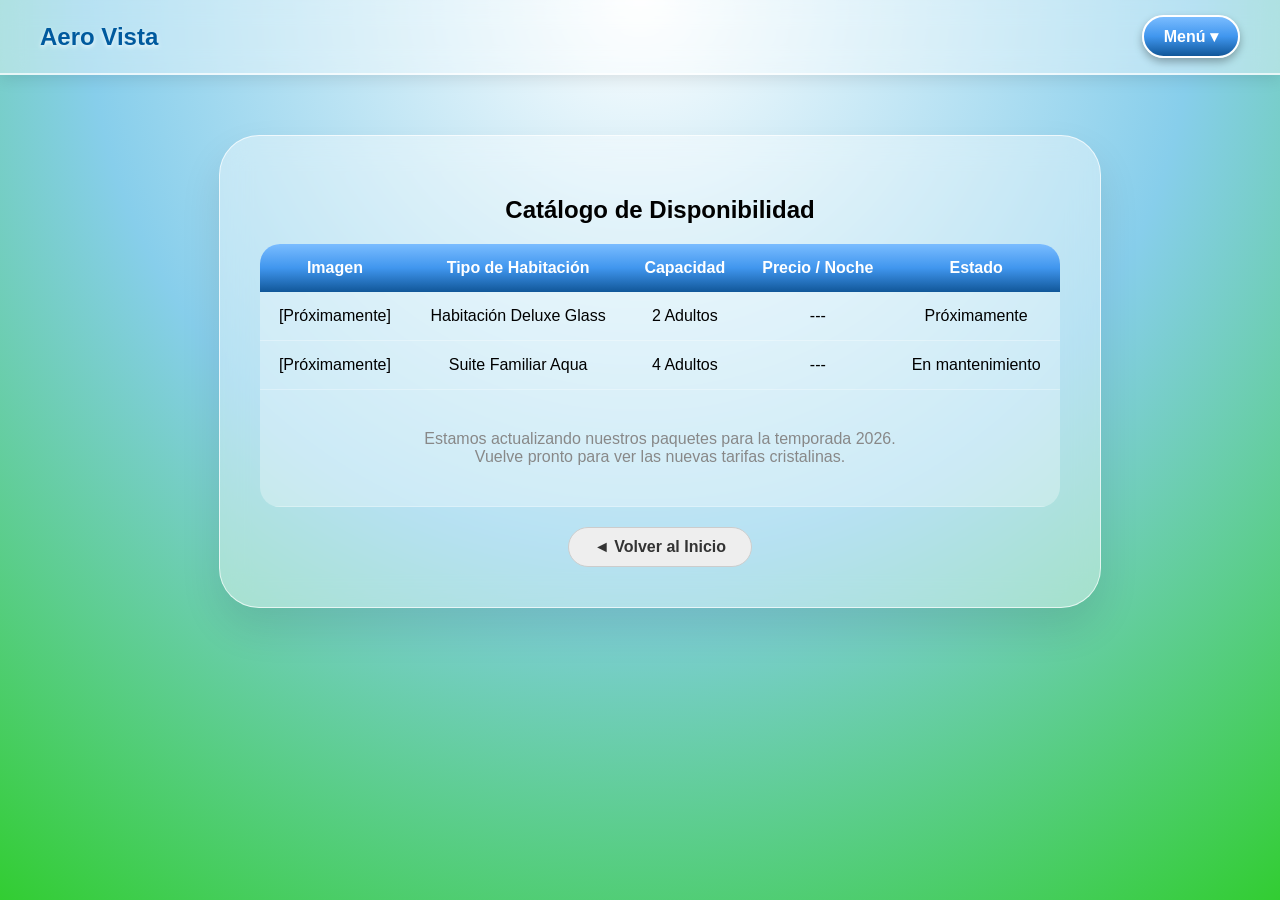
==== Catalogo.html @ 8e8ad766 "p3" ====
<!DOCTYPE html>
<html lang="es">
<head>
    <meta charset="UTF-8">
    <meta name="viewport" content="width=device-width, initial-scale=1.0">
    <title>Catálogo - Aero Vista Hotel</title>
    <link rel="stylesheet" href="style.css">
</head>

<body>

        <header>
        <div class="logo">Aero Vista</div>
        <div class="nav-wrapper">
            <input type="checkbox" id="menu-toggle">
            <label for="menu-toggle" class="btn-menu">Menú ▾</label>
            <div class="menu-content">
                <a href="index.html">Inicio</a>
                <a href="Catalogo.html">Catálogo</a>
                <input type="checkbox" id="submenu-toggle">
                <label for="submenu-toggle" class="submenu-label">Acerca del hotel ▸</label>
                <div class="submenu-items">
                    <a href="Mision.html">Misión</a>
                    <a href="Vision.html">Visión</a>
                    <a href="Contacto.html">Contacto</a>
                </div>
            </div>
        </div>
    </header>

    <main class="container">
        <div class="glass-panel">
            <h2>Catálogo de Disponibilidad</h2>
            
            <div class="table-container">
                <table>
                    <thead>
                        <tr>
                            <th>Imagen</th>
                            <th>Tipo de Habitación</th>
                            <th>Capacidad</th>
                            <th>Precio / Noche</th>
                            <th>Estado</th>
                        </tr>
                    </thead>
                    <tbody>
                        <tr>
                            <td>[Próximamente]</td>
                            <td>Habitación Deluxe Glass</td>
                            <td>2 Adultos</td>
                            <td>---</td>
                            <td>Próximamente</td>
                        </tr>
                        <tr>
                            <td>[Próximamente]</td>
                            <td>Suite Familiar Aqua</td>
                            <td>4 Adultos</td>
                            <td>---</td>
                            <td>En mantenimiento</td>
                        </tr>
                        <tr>
                            <td colspan="5" style="padding: 40px; color: #888;">
                                Estamos actualizando nuestros paquetes para la temporada 2026. <br>
                                Vuelve pronto para ver las nuevas tarifas cristalinas.
                            </td>
                        </tr>
                    </tbody>
                </table>
            </div>

            <a href="index.html" class="btn-back">◄ Volver al Inicio</a>
        </div>
    </main>

</body>
</html>
---- style.css ----
:root {
    --glass: rgba(255, 255, 255, 0.4);
    --glossy-blue: linear-gradient(to bottom, #7abcff 0%, #4096ee 50%, #115799 100%);
    --aero-blue: #0078d7;
    --border-white: rgba(255, 255, 255, 0.7);
}

body {
    margin: 0;
    font-family: 'Segoe UI', Arial, sans-serif;
    background: radial-gradient(circle at top, #ffffff, #87ceeb, #32cd32);
    background-attachment: fixed;
    height: 100vh;
    display: flex;
    flex-direction: column;
}

header {
    width: 100%;
    display: flex;
    justify-content: space-between;
    align-items: center;
    padding: 15px 40px;
    background: var(--glass);
    backdrop-filter: blur(12px);
    border-bottom: 2px solid var(--border-white);
    box-shadow: 0 4px 15px rgba(0,0,0,0.1);
    box-sizing: border-box;
    position: sticky;
    top: 0;
    z-index: 100;
}

.logo {
    font-size: 24px;
    font-weight: bold;
    color: #005a9e;
    text-shadow: 0 2px 4px rgba(255,255,255,0.8);
}

.nav-wrapper { position: relative; }
#menu-toggle, #submenu-toggle { display: none; }

.btn-menu {
    display: inline-block;
    padding: 10px 20px;
    background: var(--glossy-blue);
    color: white;
    border-radius: 50px;
    border: 2px solid #fff;
    cursor: pointer;
    font-weight: bold;
    box-shadow: 0 4px 8px rgba(0,0,0,0.3);
}

.menu-content {
    position: absolute;
    right: 0;
    top: 55px;
    background: rgba(255, 255, 255, 0.9);
    backdrop-filter: blur(15px);
    min-width: 200px;
    border-radius: 15px;
    border: 1px solid var(--border-white);
    display: none;
    overflow: hidden;
    box-shadow: 0 10px 25px rgba(0,0,0,0.1);
}

#menu-toggle:checked ~ .menu-content { display: block; }

.menu-content a, .submenu-label {
    display: block;
    padding: 12px 16px;
    text-decoration: none;
    color: #115799;
    cursor: pointer;
    border-bottom: 1px solid rgba(0,0,0,0.05);
}

.submenu-items { display: none; background: rgba(200, 240, 255, 0.5); }
#submenu-toggle:checked ~ .submenu-items { display: block; }


.hero, .container {
    padding: 60px 20px;
    text-align: center;
    width: 100%;
}

.card, .glass-panel {
    background: var(--glass);
    border: 1px solid var(--border-white);
    backdrop-filter: blur(15px);
    border-radius: 40px;
    padding: 40px;
    max-width: 800px;
    margin: 0 auto;
    box-shadow: 0 20px 40px rgba(0,0,0,0.1);
}


.table-container {
    overflow-x: auto;
    border-radius: 20px;
    background: rgba(255, 255, 255, 0.3);
    margin-top: 20px;
}

table { width: 100%; border-collapse: collapse; }
th { background: var(--glossy-blue); color: white; padding: 15px; }
td { padding: 15px; border-bottom: 1px solid rgba(255,255,255,0.3); }


.btn-back {
    display: inline-block;
    margin-top: 20px;
    padding: 10px 25px;
    background: #eee;
    border-radius: 50px;
    text-decoration: none;
    color: #333;
    font-weight: bold;
    border: 1px solid #ccc;
}

.btn-back:hover { background: var(--glossy-blue); color: white; }

        .contact-form {
            display: flex;
            flex-direction: column;
            gap: 15px;
            text-align: left;
        }

        .form-group {
            display: flex;
            flex-direction: column;
            gap: 5px;
        }

        .form-group label {
            color: #005a9e;
            font-weight: bold;
            font-size: 0.9rem;
            margin-left: 10px;
        }

        .form-group input, .form-group textarea {
            padding: 12px 18px;
            border-radius: 20px;
            border: 1px solid rgba(255, 255, 255, 0.8);
            background: rgba(255, 255, 255, 0.5);
            backdrop-filter: blur(5px);
            font-family: inherit;
            color: #333;
            outline: none;
            transition: all 0.3s ease;
            box-shadow: inset 0 2px 4px rgba(0,0,0,0.05);
        }

        .form-group input:focus, .form-group textarea:focus {
            background: rgba(255, 255, 255, 0.9);
            border-color: #4096ee;
            box-shadow: 0 0 10px rgba(64, 150, 238, 0.4);
        }

        .btn-send {
            margin-top: 10px;
            padding: 15px;
            border: none;
            border-radius: 30px;
            background: var(--glossy-blue);
            color: white;
            font-weight: bold;
            font-size: 1rem;
            cursor: pointer;
            box-shadow: 0 5px 15px rgba(0, 120, 215, 0.3);
            text-shadow: 0 1px 2px rgba(0,0,0,0.2);
            transition: transform 0.2s, box-shadow 0.2s;
        }

        .btn-send:hover {
            transform: scale(1.02);
            box-shadow: 0 8px 20px rgba(0, 120, 215, 0.5);
        }

        .contact-info {
            margin-top: 30px;
            padding-top: 20px;
            border-top: 1px solid rgba(0, 120, 215, 0.1);
            display: flex;
            justify-content: space-around;
            font-size: 0.9rem;
            color: #555;
        }

        .info-item b { color: #0078d7; }
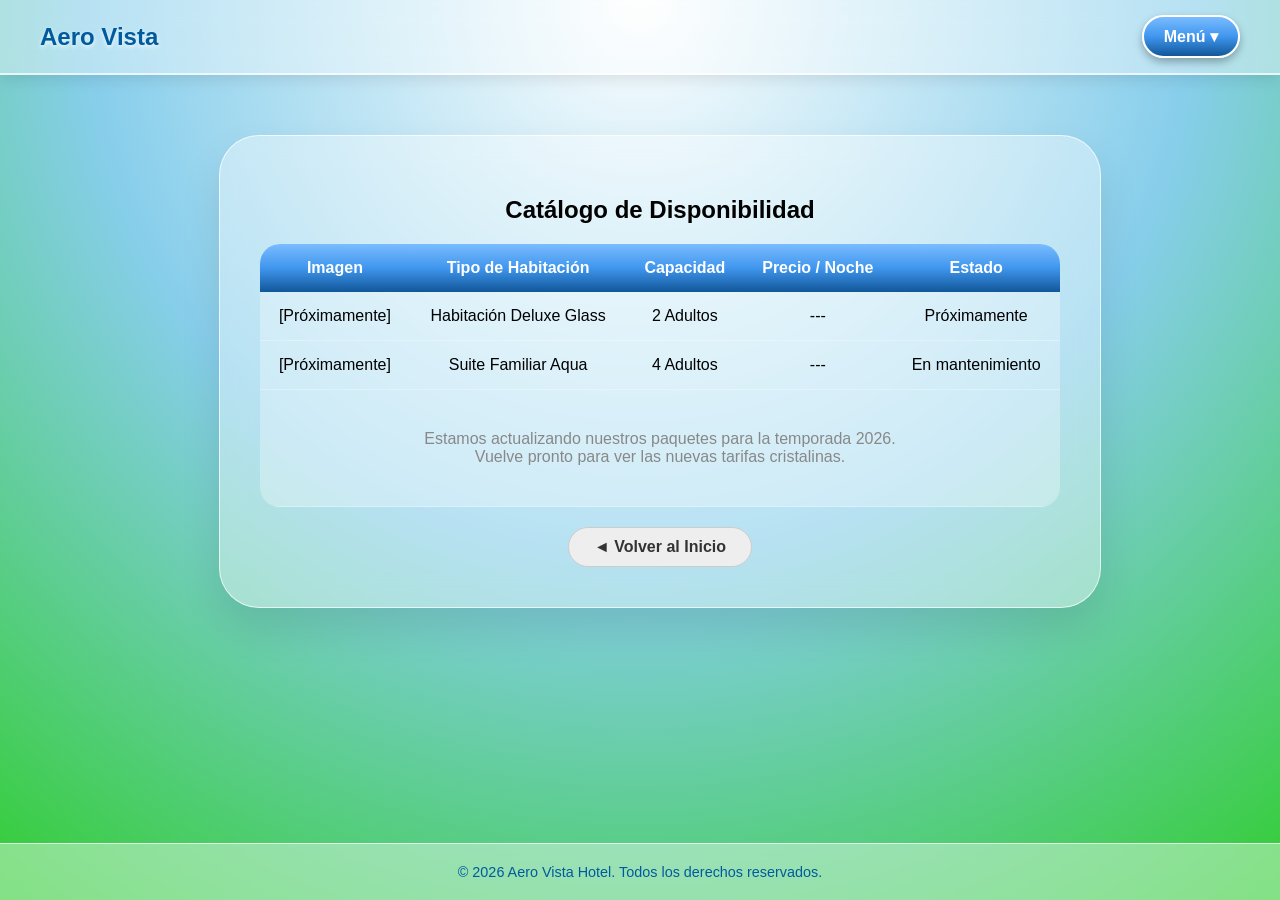
==== commit 75c49d20: "P4" ====
--- a/Catalogo.html
+++ b/Catalogo.html
@@ -24,6 +24,7 @@
                     <a href="Vision.html">Visión</a>
                     <a href="Contacto.html">Contacto</a>
                 </div>
+                <a href="gestion.html" style="background: rgba(0, 120, 215, 0.1);"><b>Gestión</b></a>
             </div>
         </div>
     </header>
@@ -71,6 +72,9 @@
             <a href="index.html" class="btn-back">◄ Volver al Inicio</a>
         </div>
     </main>
+    <footer style="margin-top: auto; padding: 20px; text-align: center; background: rgba(255, 255, 255, 0.4); backdrop-filter: blur(10px); border-top: 1px solid rgba(255, 255, 255, 0.7); color: #005a9e; font-size: 0.9rem;">
+        © 2026 Aero Vista Hotel. Todos los derechos reservados.
+    </footer>
 
 </body>
 </html>
--- a/style.css
+++ b/style.css
@@ -1,3 +1,4 @@
+
 :root {
     --glass: rgba(255, 255, 255, 0.4);
     --glossy-blue: linear-gradient(to bottom, #7abcff 0%, #4096ee 50%, #115799 100%);
@@ -14,6 +15,7 @@
     display: flex;
     flex-direction: column;
 }
+
 
 header {
     width: 100%;
@@ -81,7 +83,6 @@
 .submenu-items { display: none; background: rgba(200, 240, 255, 0.5); }
 #submenu-toggle:checked ~ .submenu-items { display: block; }
 
-
 .hero, .container {
     padding: 60px 20px;
     text-align: center;
@@ -99,7 +100,6 @@
     box-shadow: 0 20px 40px rgba(0,0,0,0.1);
 }
 
-
 .table-container {
     overflow-x: auto;
     border-radius: 20px;
@@ -110,7 +110,6 @@
 table { width: 100%; border-collapse: collapse; }
 th { background: var(--glossy-blue); color: white; padding: 15px; }
 td { padding: 15px; border-bottom: 1px solid rgba(255,255,255,0.3); }
-
 
 .btn-back {
     display: inline-block;
@@ -195,4 +194,5 @@
             color: #555;
         }
 
-        .info-item b { color: #0078d7; }+        .info-item b { color: #0078d7; }
+
